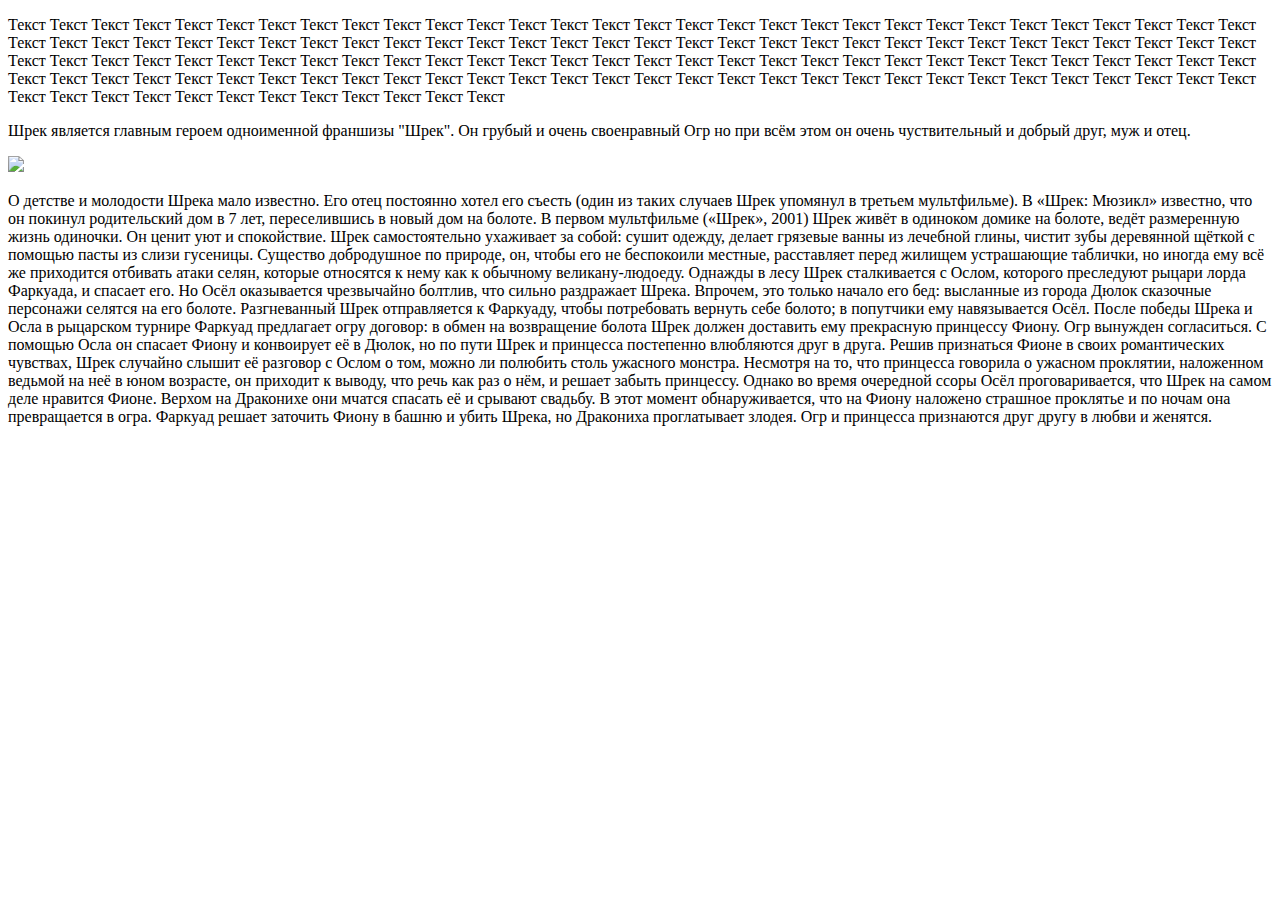
==== index.html @ c7107968 "Add files via upload" ====
<!DOCTYPE html>
<html lang="en">
<head>
    <meta charset="UTF-8">
    <meta name="viewport" content="width=device-width, initial-scale=1.0">
    <title>Document</title>
    <link rel="stylesheet" type="text/css" href="4лаба.css">
</head>
<body>
    <div class="element">
        <p> Текст Текст Текст Текст 
            Текст Текст Текст Текст 
            Текст Текст Текст Текст
            Текст Текст Текст Текст 
            Текст Текст Текст Текст 
            Текст Текст Текст Текст
            Текст Текст Текст Текст 
            Текст Текст Текст Текст 
            Текст Текст Текст Текст
            Текст Текст Текст Текст 
            Текст Текст Текст Текст 
            Текст Текст Текст Текст
            Текст Текст Текст Текст 
            Текст Текст Текст Текст 
            Текст Текст Текст Текст
            Текст Текст Текст Текст 
            Текст Текст Текст Текст 
            Текст Текст Текст Текст
            Текст Текст Текст Текст 
            Текст Текст Текст Текст 
            Текст Текст Текст Текст
            Текст Текст Текст Текст 
            Текст Текст Текст Текст 
            Текст Текст Текст Текст
            Текст Текст Текст Текст 
            Текст Текст Текст Текст 
            Текст Текст Текст Текст
            Текст Текст Текст Текст 
            Текст Текст Текст Текст 
            Текст Текст Текст Текст
            Текст Текст Текст Текст 
            Текст Текст Текст Текст 
            Текст Текст Текст Текст</p>
    </div>
    <!-- <div class="parent">
        <p class="content">Сублимация</p>
    </div> -->

    <div class="description">
        <p>
            Шрек является главным героем одноименной франшизы "Шрек". 
            Он грубый и очень своенравный Огр но при всём этом он очень 
            чуствительный и добрый друг, муж и отец. 
        </p>
    </div>
    <div>
        <img src= "https://thequotecircle.org/wp-content/uploads/2024/05/%D0%9F%D1%80%D0%BE%D0%BA%D0%BB%D1%8F%D1%82%D1%8B%D0%B5-%D0%BA%D0%B0%D1%80%D1%82%D0%B8%D0%BD%D0%BA%D0%B8-%D1%81%D0%BC%D0%B5%D1%88%D0%BD%D1%8B%D0%B5-%D0%BF%D1%80%D0%BE%D0%BA%D0%BB%D1%8F%D1%82%D1%8B%D0%B9-%D0%A8%D1%80%D0%B5%D0%BA-%D0%BA%D0%B0%D1%80%D1%82%D0%B8%D0%BD%D0%BA%D0%B0-%D1%84%D0%BE%D1%82%D0%BE-20.jpg.webp" class="leftfoto">
    </div>

    <div class="parent"><p>О детстве и молодости Шрека мало известно. Его отец постоянно хотел его съесть (один из таких случаев Шрек упомянул в третьем мультфильме). В «Шрек: Мюзикл» известно, что он покинул родительский дом в 7 лет, переселившись в новый дом на болоте.
    В первом мультфильме («Шрек», 2001) Шрек живёт в одиноком домике на болоте, ведёт размеренную жизнь одиночки. Он ценит уют и спокойствие. Шрек самостоятельно ухаживает за собой: сушит одежду, делает грязевые ванны из лечебной глины, чистит зубы деревянной щёткой с помощью пасты из слизи гусеницы. Существо добродушное по природе, он, чтобы его не беспокоили местные, расставляет перед жилищем устрашающие таблички, но иногда ему всё же приходится отбивать атаки селян, которые относятся к нему как к обычному великану-людоеду.
    Однажды в лесу Шрек сталкивается с Ослом, которого преследуют рыцари лорда Фаркуада, и спасает его. Но Осёл оказывается чрезвычайно болтлив, что сильно раздражает Шрека. Впрочем, это только начало его бед: высланные из города Дюлок сказочные персонажи селятся на его болоте. Разгневанный Шрек отправляется к Фаркуаду, чтобы потребовать вернуть себе болото; в попутчики ему навязывается Осёл.
    После победы Шрека и Осла в рыцарском турнире Фаркуад предлагает огру договор: в обмен на возвращение болота Шрек должен доставить ему прекрасную принцессу Фиону. Огр вынужден согласиться. С помощью Осла он спасает Фиону и конвоирует её в Дюлок, но по пути Шрек и принцесса постепенно влюбляются друг в друга.
    Решив признаться Фионе в своих романтических чувствах, Шрек случайно слышит её разговор с Ослом о том, можно ли полюбить столь ужасного монстра. Несмотря на то, что принцесса говорила о ужасном проклятии, наложенном ведьмой на неё в юном возрасте, он приходит к выводу, что речь как раз о нём, и решает забыть принцессу. Однако во время очередной ссоры Осёл проговаривается, что Шрек на самом деле нравится Фионе. Верхом на Драконихе они мчатся спасать её и срывают свадьбу. В этот момент обнаруживается, что на Фиону наложено страшное проклятье и по ночам она превращается в огра. Фаркуад решает заточить Фиону в башню и убить Шрека, но Дракониха проглатывает злодея. Огр и принцесса признаются друг другу в любви и женятся.
    </p></div>

</body>
</html>
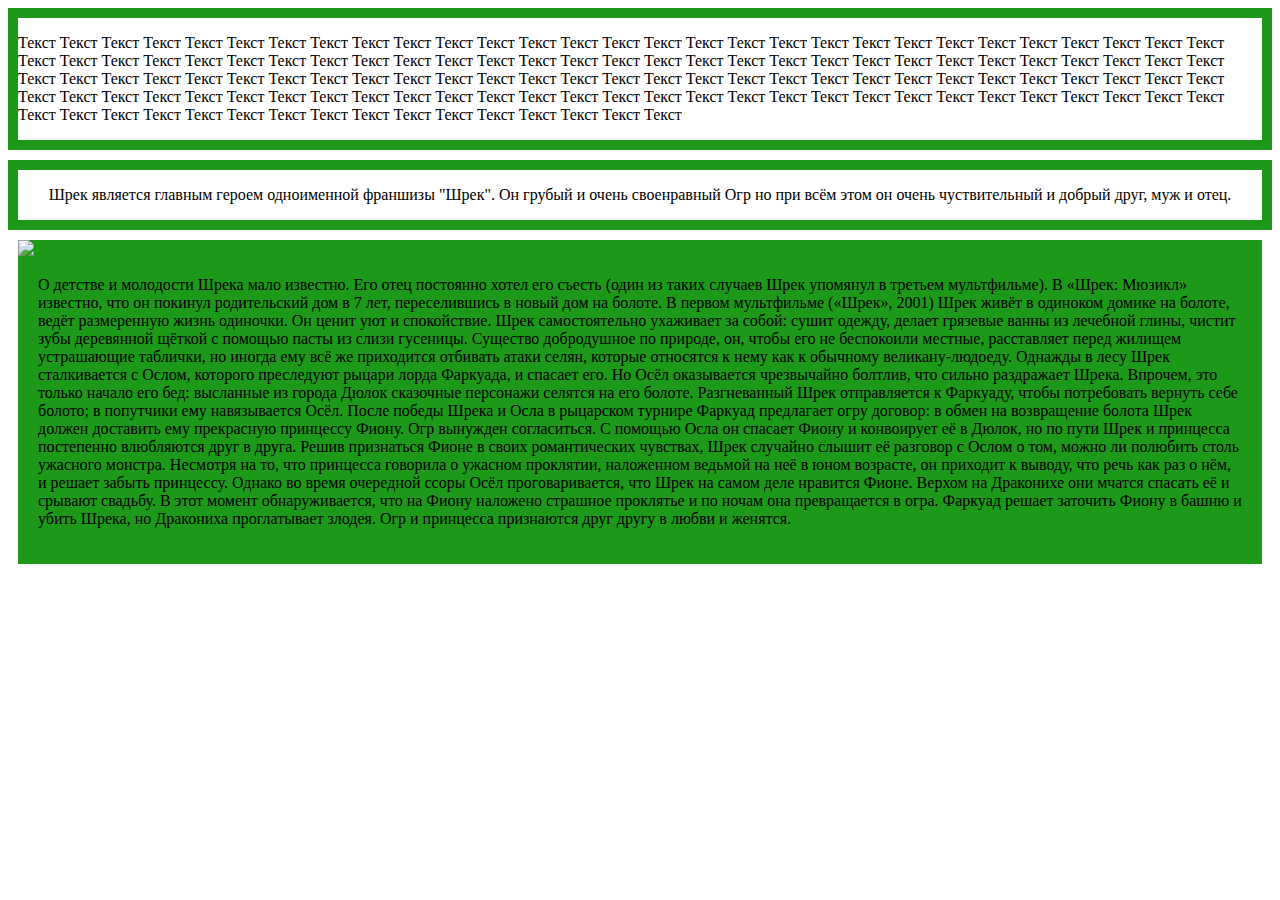
==== commit 2ae401b5: "Add files via upload" ====
--- a/index.html
+++ b/index.html
@@ -4,7 +4,7 @@
     <meta charset="UTF-8">
     <meta name="viewport" content="width=device-width, initial-scale=1.0">
     <title>Document</title>
-    <link rel="stylesheet" type="text/css" href="4лаба.css">
+    <link rel="stylesheet" type="text/css" href="4laba.css">
 </head>
 <body>
     <div class="element">
--- a/4laba.css
+++ b/4laba.css
@@ -0,0 +1,30 @@
+.element {
+    border: 10px solid rgb(28, 153, 24);
+}
+
+
+.description{
+    border: 10px solid rgb(28, 153, 24);
+    margin-top: 10px;
+
+    display: flex;
+    justify-content: center;
+}
+
+/* .main {
+    width: 400px;
+    margin: 10px auto;
+
+    display: flex;
+} */
+
+.leftfoto{
+    float:left;
+    margin: 10px;
+    width: 200px;
+}
+.parent{
+    background-color: rgb(28, 153, 24);
+    margin: 10px;
+    padding: 20px;
+}